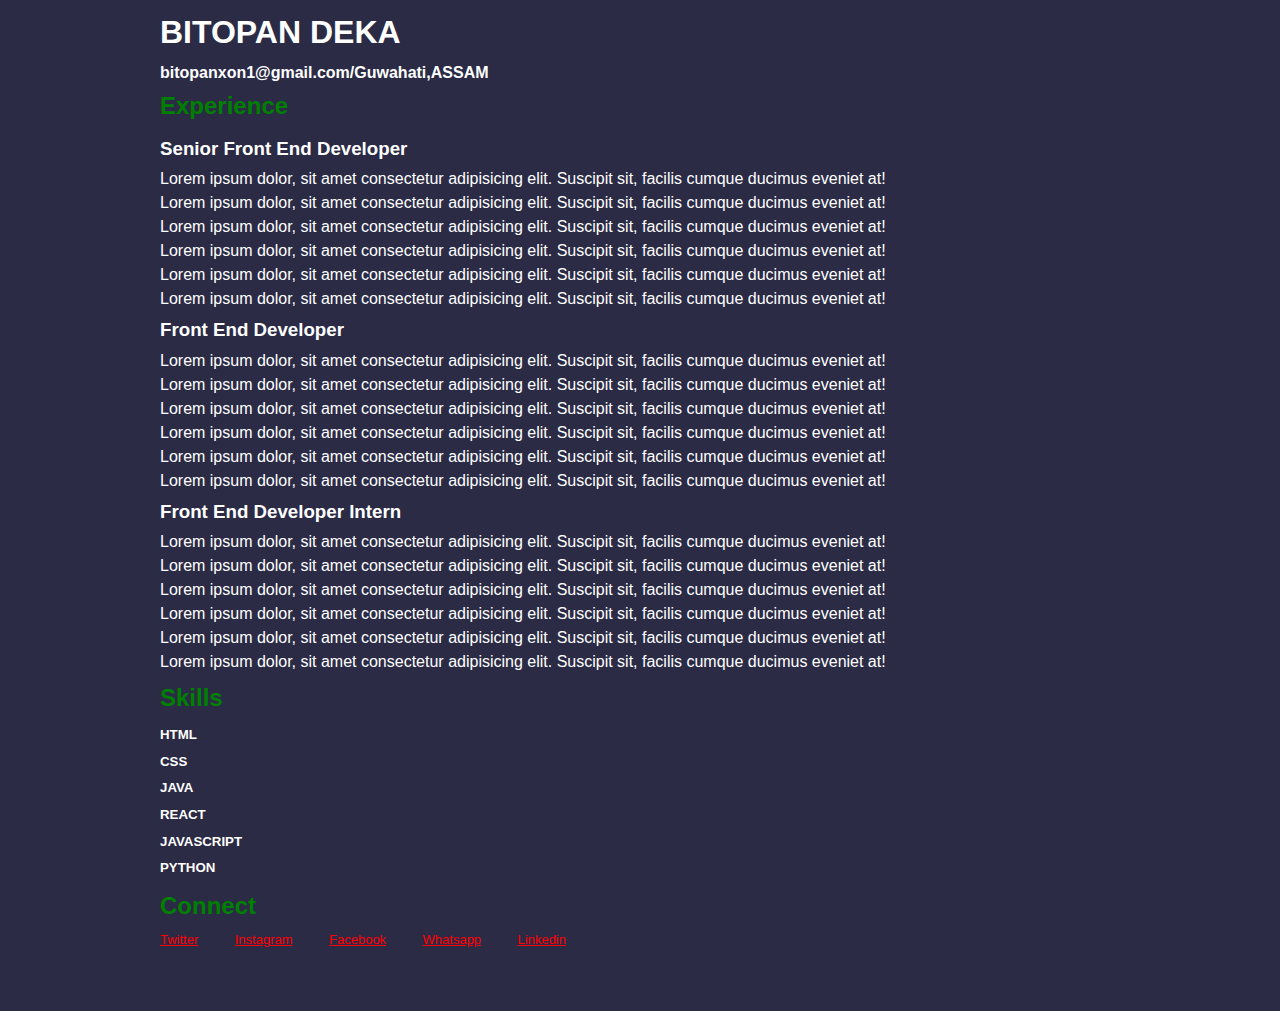
==== block-BHaaag/index.html @ 0309a09e "Auto merge by bot" ====
<!DOCTYPE html>
<html lang="en">
  <head>
    <meta charset="UTF-8" />
    <meta http-equiv="X-UA-Compatible" content="IE=edge" />
    <meta name="viewport" content="width=device-width, initial-scale=1.0" />
    <title>First Page</title>
    <link rel="stylesheet" href="./style.css" />
  </head>
  <body>
    <main>
      <h1>BITOPAN DEKA</h1>
      <address><b>bitopanxon1@gmail.com/Guwahati,ASSAM</b></address>
      <h2>Experience</h2>
      <h3>Senior Front End Developer</h3>
      <h6>
        Lorem ipsum dolor, sit amet consectetur adipisicing elit. Suscipit sit,
        facilis cumque ducimus eveniet at!
      </h6>
      <h6>
        Lorem ipsum dolor, sit amet consectetur adipisicing elit. Suscipit sit,
        facilis cumque ducimus eveniet at!
      </h6>
      <h6>
        Lorem ipsum dolor, sit amet consectetur adipisicing elit. Suscipit sit,
        facilis cumque ducimus eveniet at!
      </h6>
      <h6>
        Lorem ipsum dolor, sit amet consectetur adipisicing elit. Suscipit sit,
        facilis cumque ducimus eveniet at!
      </h6>
      <h6>
        Lorem ipsum dolor, sit amet consectetur adipisicing elit. Suscipit sit,
        facilis cumque ducimus eveniet at!
      </h6>
      <h6>
        Lorem ipsum dolor, sit amet consectetur adipisicing elit. Suscipit sit,
        facilis cumque ducimus eveniet at!
      </h6>
      <h3>Front End Developer</h3>
      <h6>
        Lorem ipsum dolor, sit amet consectetur adipisicing elit. Suscipit sit,
        facilis cumque ducimus eveniet at!
      </h6>
      <h6>
        Lorem ipsum dolor, sit amet consectetur adipisicing elit. Suscipit sit,
        facilis cumque ducimus eveniet at!
      </h6>
      <h6>
        Lorem ipsum dolor, sit amet consectetur adipisicing elit. Suscipit sit,
        facilis cumque ducimus eveniet at!
      </h6>
      <h6>
        Lorem ipsum dolor, sit amet consectetur adipisicing elit. Suscipit sit,
        facilis cumque ducimus eveniet at!
      </h6>
      <h6>
        Lorem ipsum dolor, sit amet consectetur adipisicing elit. Suscipit sit,
        facilis cumque ducimus eveniet at!
      </h6>
      <h6>
        Lorem ipsum dolor, sit amet consectetur adipisicing elit. Suscipit sit,
        facilis cumque ducimus eveniet at!
      </h6>
      <h3>Front End Developer Intern</h3>
      <h6>
        Lorem ipsum dolor, sit amet consectetur adipisicing elit. Suscipit sit,
        facilis cumque ducimus eveniet at!
      </h6>
      <h6>
        Lorem ipsum dolor, sit amet consectetur adipisicing elit. Suscipit sit,
        facilis cumque ducimus eveniet at!
      </h6>
      <h6>
        Lorem ipsum dolor, sit amet consectetur adipisicing elit. Suscipit sit,
        facilis cumque ducimus eveniet at!
      </h6>
      <h6>
        Lorem ipsum dolor, sit amet consectetur adipisicing elit. Suscipit sit,
        facilis cumque ducimus eveniet at!
      </h6>
      <h6>
        Lorem ipsum dolor, sit amet consectetur adipisicing elit. Suscipit sit,
        facilis cumque ducimus eveniet at!
      </h6>
      <h6>
        Lorem ipsum dolor, sit amet consectetur adipisicing elit. Suscipit sit,
        facilis cumque ducimus eveniet at!
      </h6>
      <h2>Skills</h2>
      <h5>HTML</h5>
      <h5>CSS</h5>
      <h5>JAVA</h5>
      <h5>REACT</h5>
      <h5>JAVASCRIPT</h5>
      <h5>PYTHON</h5>
      <h2>Connect</h2>
      <nav>
        <ul>
          <li><a href="#">Twitter</a></li>
          <li><a href="#">Instagram</a></li>
          <li><a href="#">Facebook</a></li>
          <li><a href="#">Whatsapp</a></li>
          <li><a href="#">Linkedin</a></li>
        </ul>
      </nav>
    </main>
  </body>
</html>
---- block-BHaaag/style.css ----
*,
::before,
::after {
  margin: 0;
  padding: 0;
}
body {
  background-color: rgb(43, 43, 70);
  color: white;
  font-family: Arial, Helvetica, sans-serif;
}
main {
  max-width: 60rem;
  margin: 0 auto;
}
address {
  font-style: normal;
}
h2 {
  color: green;
}
h6 {
  font-size: medium;
  font-weight: 200;
  line-height: 1.5;
}
h3,
h5,
h1,
h2 {
  line-height: 2;
}

nav li a {
  color: red;
  margin-right: 2rem;
  padding-bottom: 4rem;
  font-size: small;
}
li {
  list-style: none;
  display: inline-block;
}
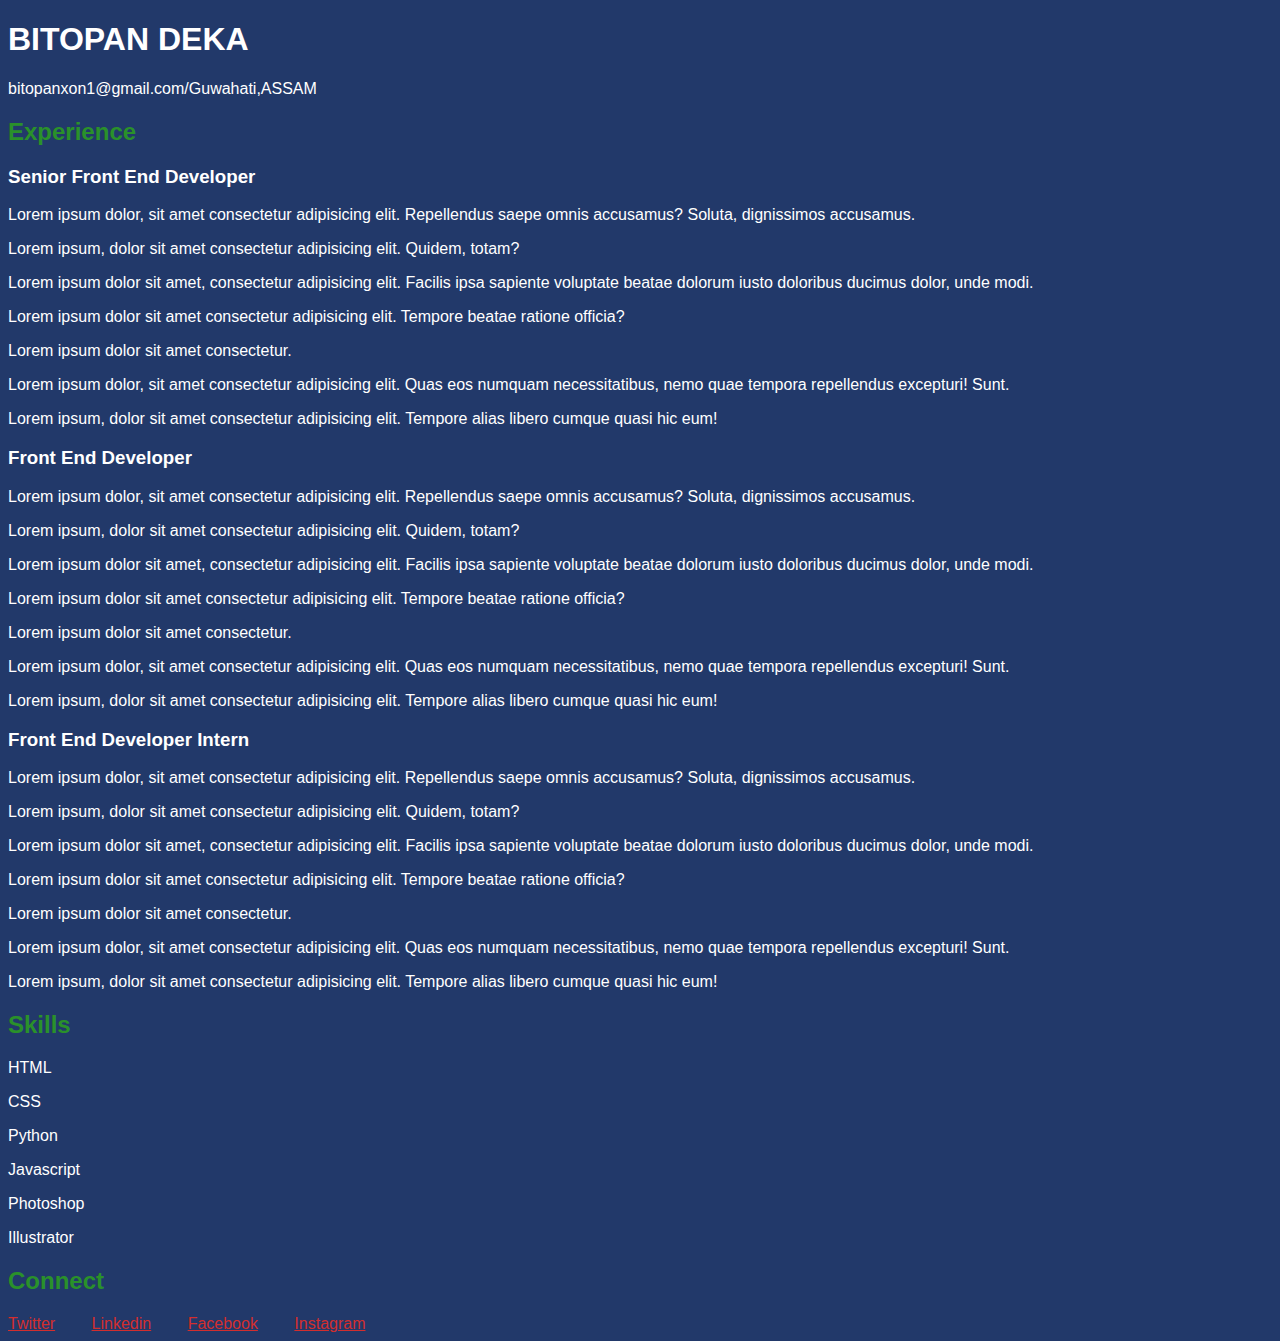
==== commit e93ee2e3: "Auto merge by bot" ====
--- a/block-BHaaag/index.html
+++ b/block-BHaaag/index.html
@@ -4,106 +4,113 @@
     <meta charset="UTF-8" />
     <meta http-equiv="X-UA-Compatible" content="IE=edge" />
     <meta name="viewport" content="width=device-width, initial-scale=1.0" />
-    <title>First Page</title>
+    <title>Assignment-level-2</title>
     <link rel="stylesheet" href="./style.css" />
   </head>
   <body>
     <main>
-      <h1>BITOPAN DEKA</h1>
-      <address><b>bitopanxon1@gmail.com/Guwahati,ASSAM</b></address>
-      <h2>Experience</h2>
-      <h3>Senior Front End Developer</h3>
-      <h6>
-        Lorem ipsum dolor, sit amet consectetur adipisicing elit. Suscipit sit,
-        facilis cumque ducimus eveniet at!
-      </h6>
-      <h6>
-        Lorem ipsum dolor, sit amet consectetur adipisicing elit. Suscipit sit,
-        facilis cumque ducimus eveniet at!
-      </h6>
-      <h6>
-        Lorem ipsum dolor, sit amet consectetur adipisicing elit. Suscipit sit,
-        facilis cumque ducimus eveniet at!
-      </h6>
-      <h6>
-        Lorem ipsum dolor, sit amet consectetur adipisicing elit. Suscipit sit,
-        facilis cumque ducimus eveniet at!
-      </h6>
-      <h6>
-        Lorem ipsum dolor, sit amet consectetur adipisicing elit. Suscipit sit,
-        facilis cumque ducimus eveniet at!
-      </h6>
-      <h6>
-        Lorem ipsum dolor, sit amet consectetur adipisicing elit. Suscipit sit,
-        facilis cumque ducimus eveniet at!
-      </h6>
-      <h3>Front End Developer</h3>
-      <h6>
-        Lorem ipsum dolor, sit amet consectetur adipisicing elit. Suscipit sit,
-        facilis cumque ducimus eveniet at!
-      </h6>
-      <h6>
-        Lorem ipsum dolor, sit amet consectetur adipisicing elit. Suscipit sit,
-        facilis cumque ducimus eveniet at!
-      </h6>
-      <h6>
-        Lorem ipsum dolor, sit amet consectetur adipisicing elit. Suscipit sit,
-        facilis cumque ducimus eveniet at!
-      </h6>
-      <h6>
-        Lorem ipsum dolor, sit amet consectetur adipisicing elit. Suscipit sit,
-        facilis cumque ducimus eveniet at!
-      </h6>
-      <h6>
-        Lorem ipsum dolor, sit amet consectetur adipisicing elit. Suscipit sit,
-        facilis cumque ducimus eveniet at!
-      </h6>
-      <h6>
-        Lorem ipsum dolor, sit amet consectetur adipisicing elit. Suscipit sit,
-        facilis cumque ducimus eveniet at!
-      </h6>
-      <h3>Front End Developer Intern</h3>
-      <h6>
-        Lorem ipsum dolor, sit amet consectetur adipisicing elit. Suscipit sit,
-        facilis cumque ducimus eveniet at!
-      </h6>
-      <h6>
-        Lorem ipsum dolor, sit amet consectetur adipisicing elit. Suscipit sit,
-        facilis cumque ducimus eveniet at!
-      </h6>
-      <h6>
-        Lorem ipsum dolor, sit amet consectetur adipisicing elit. Suscipit sit,
-        facilis cumque ducimus eveniet at!
-      </h6>
-      <h6>
-        Lorem ipsum dolor, sit amet consectetur adipisicing elit. Suscipit sit,
-        facilis cumque ducimus eveniet at!
-      </h6>
-      <h6>
-        Lorem ipsum dolor, sit amet consectetur adipisicing elit. Suscipit sit,
-        facilis cumque ducimus eveniet at!
-      </h6>
-      <h6>
-        Lorem ipsum dolor, sit amet consectetur adipisicing elit. Suscipit sit,
-        facilis cumque ducimus eveniet at!
-      </h6>
-      <h2>Skills</h2>
-      <h5>HTML</h5>
-      <h5>CSS</h5>
-      <h5>JAVA</h5>
-      <h5>REACT</h5>
-      <h5>JAVASCRIPT</h5>
-      <h5>PYTHON</h5>
+      <header class="header">
+        <h1>BITOPAN DEKA</h1>
+        <p>bitopanxon1@gmail.com/Guwahati,ASSAM</p>
+      </header>
+      <section>
+        <h2>Experience</h2>
+        <h3>Senior Front End Developer</h3>
+        <p>
+          Lorem ipsum dolor, sit amet consectetur adipisicing elit. Repellendus
+          saepe omnis accusamus? Soluta, dignissimos accusamus.
+        </p>
+        <p>
+          Lorem ipsum, dolor sit amet consectetur adipisicing elit. Quidem,
+          totam?
+        </p>
+        <p>
+          Lorem ipsum dolor sit amet, consectetur adipisicing elit. Facilis ipsa
+          sapiente voluptate beatae dolorum iusto doloribus ducimus dolor, unde
+          modi.
+        </p>
+        <p>
+          Lorem ipsum dolor sit amet consectetur adipisicing elit. Tempore
+          beatae ratione officia?
+        </p>
+        <p>Lorem ipsum dolor sit amet consectetur.</p>
+        <p>
+          Lorem ipsum dolor, sit amet consectetur adipisicing elit. Quas eos
+          numquam necessitatibus, nemo quae tempora repellendus excepturi! Sunt.
+        </p>
+        <p>
+          Lorem ipsum, dolor sit amet consectetur adipisicing elit. Tempore
+          alias libero cumque quasi hic eum!
+        </p>
+        <h3>Front End Developer</h3>
+        <p>
+          Lorem ipsum dolor, sit amet consectetur adipisicing elit. Repellendus
+          saepe omnis accusamus? Soluta, dignissimos accusamus.
+        </p>
+        <p>
+          Lorem ipsum, dolor sit amet consectetur adipisicing elit. Quidem,
+          totam?
+        </p>
+        <p>
+          Lorem ipsum dolor sit amet, consectetur adipisicing elit. Facilis ipsa
+          sapiente voluptate beatae dolorum iusto doloribus ducimus dolor, unde
+          modi.
+        </p>
+        <p>
+          Lorem ipsum dolor sit amet consectetur adipisicing elit. Tempore
+          beatae ratione officia?
+        </p>
+        <p>Lorem ipsum dolor sit amet consectetur.</p>
+        <p>
+          Lorem ipsum dolor, sit amet consectetur adipisicing elit. Quas eos
+          numquam necessitatibus, nemo quae tempora repellendus excepturi! Sunt.
+        </p>
+        <p>
+          Lorem ipsum, dolor sit amet consectetur adipisicing elit. Tempore
+          alias libero cumque quasi hic eum!
+        </p>
+        <h3>Front End Developer Intern</h3>
+        <p>
+          Lorem ipsum dolor, sit amet consectetur adipisicing elit. Repellendus
+          saepe omnis accusamus? Soluta, dignissimos accusamus.
+        </p>
+        <p>
+          Lorem ipsum, dolor sit amet consectetur adipisicing elit. Quidem,
+          totam?
+        </p>
+        <p>
+          Lorem ipsum dolor sit amet, consectetur adipisicing elit. Facilis ipsa
+          sapiente voluptate beatae dolorum iusto doloribus ducimus dolor, unde
+          modi.
+        </p>
+        <p>
+          Lorem ipsum dolor sit amet consectetur adipisicing elit. Tempore
+          beatae ratione officia?
+        </p>
+        <p>Lorem ipsum dolor sit amet consectetur.</p>
+        <p>
+          Lorem ipsum dolor, sit amet consectetur adipisicing elit. Quas eos
+          numquam necessitatibus, nemo quae tempora repellendus excepturi! Sunt.
+        </p>
+        <p>
+          Lorem ipsum, dolor sit amet consectetur adipisicing elit. Tempore
+          alias libero cumque quasi hic eum!
+        </p>
+        <h2>Skills</h2>
+        <p>HTML</p>
+        <p>CSS</p>
+        <p>Python</p>
+        <p>Javascript</p>
+        <p>Photoshop</p>
+        <p>Illustrator</p>
+      </section>
+    </main>
+    <footer>
       <h2>Connect</h2>
-      <nav>
-        <ul>
-          <li><a href="#">Twitter</a></li>
-          <li><a href="#">Instagram</a></li>
-          <li><a href="#">Facebook</a></li>
-          <li><a href="#">Whatsapp</a></li>
-          <li><a href="#">Linkedin</a></li>
-        </ul>
-      </nav>
-    </main>
+      <a href="#">Twitter</a>
+      <a href="#">Linkedin</a>
+      <a href="#">Facebook</a>
+      <a href="#">Instagram</a>
+    </footer>
   </body>
 </html>
--- a/block-BHaaag/style.css
+++ b/block-BHaaag/style.css
@@ -1,43 +1,13 @@
-*,
-::before,
-::after {
-  margin: 0;
-  padding: 0;
-}
 body {
-  background-color: rgb(43, 43, 70);
+  background-color: #22396a;
   color: white;
   font-family: Arial, Helvetica, sans-serif;
 }
-main {
-  max-width: 60rem;
-  margin: 0 auto;
-}
-address {
-  font-style: normal;
-}
 h2 {
-  color: green;
-}
-h6 {
-  font-size: medium;
-  font-weight: 200;
-  line-height: 1.5;
-}
-h3,
-h5,
-h1,
-h2 {
-  line-height: 2;
+  color: #2a912a;
 }
 
-nav li a {
-  color: red;
+a {
+  color: #d32e2e;
   margin-right: 2rem;
-  padding-bottom: 4rem;
-  font-size: small;
 }
-li {
-  list-style: none;
-  display: inline-block;
-}
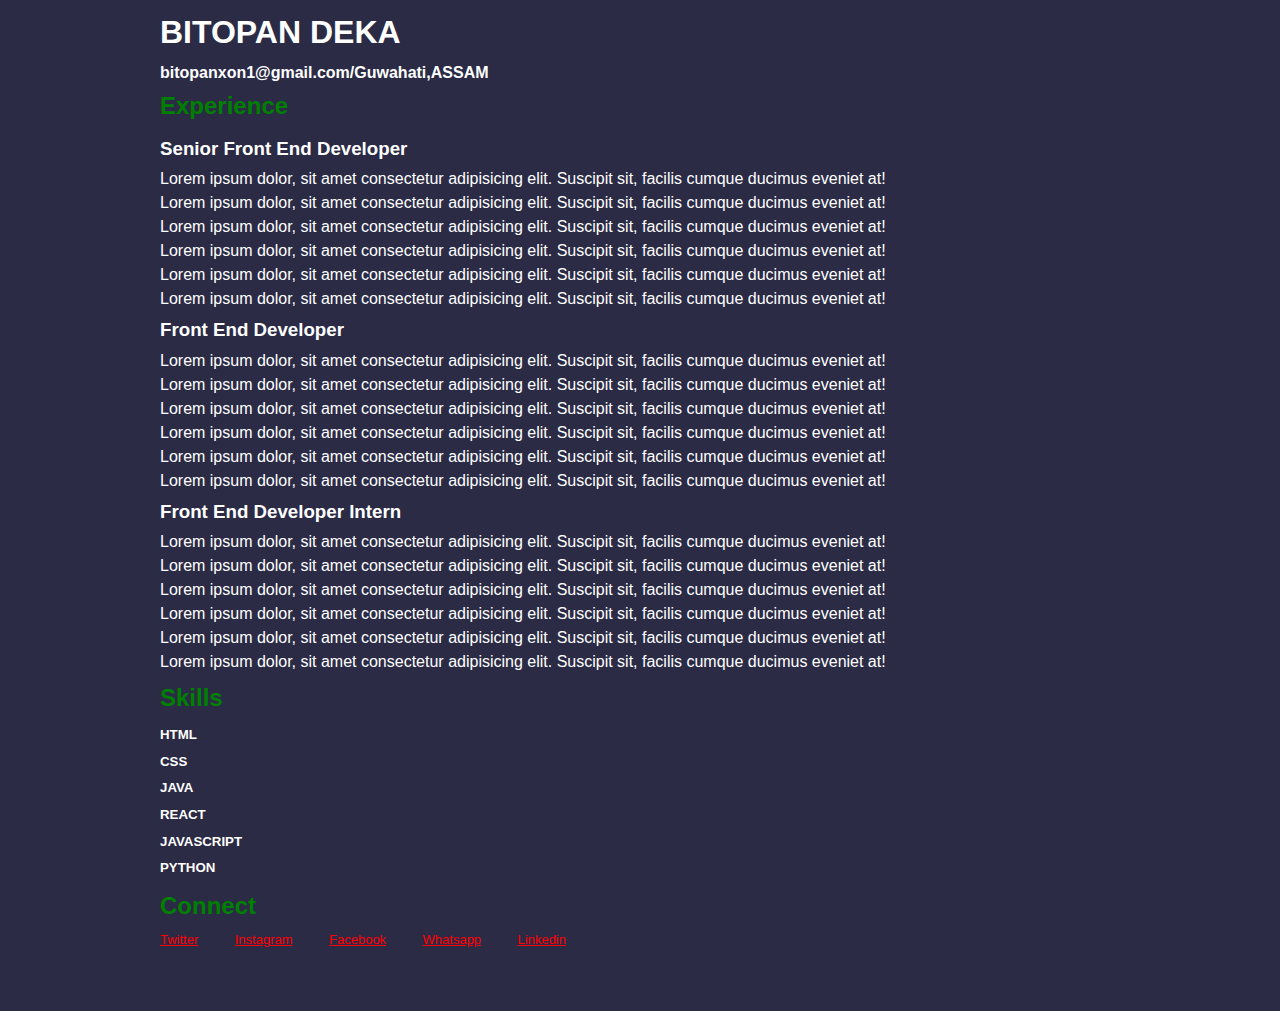
==== commit 5b66cc29: "Add different level of heading" ====
--- a/block-BHaaag/index.html
+++ b/block-BHaaag/index.html
@@ -4,113 +4,106 @@
     <meta charset="UTF-8" />
     <meta http-equiv="X-UA-Compatible" content="IE=edge" />
     <meta name="viewport" content="width=device-width, initial-scale=1.0" />
-    <title>Assignment-level-2</title>
+    <title>First Page</title>
     <link rel="stylesheet" href="./style.css" />
   </head>
   <body>
     <main>
-      <header class="header">
-        <h1>BITOPAN DEKA</h1>
-        <p>bitopanxon1@gmail.com/Guwahati,ASSAM</p>
-      </header>
-      <section>
-        <h2>Experience</h2>
-        <h3>Senior Front End Developer</h3>
-        <p>
-          Lorem ipsum dolor, sit amet consectetur adipisicing elit. Repellendus
-          saepe omnis accusamus? Soluta, dignissimos accusamus.
-        </p>
-        <p>
-          Lorem ipsum, dolor sit amet consectetur adipisicing elit. Quidem,
-          totam?
-        </p>
-        <p>
-          Lorem ipsum dolor sit amet, consectetur adipisicing elit. Facilis ipsa
-          sapiente voluptate beatae dolorum iusto doloribus ducimus dolor, unde
-          modi.
-        </p>
-        <p>
-          Lorem ipsum dolor sit amet consectetur adipisicing elit. Tempore
-          beatae ratione officia?
-        </p>
-        <p>Lorem ipsum dolor sit amet consectetur.</p>
-        <p>
-          Lorem ipsum dolor, sit amet consectetur adipisicing elit. Quas eos
-          numquam necessitatibus, nemo quae tempora repellendus excepturi! Sunt.
-        </p>
-        <p>
-          Lorem ipsum, dolor sit amet consectetur adipisicing elit. Tempore
-          alias libero cumque quasi hic eum!
-        </p>
-        <h3>Front End Developer</h3>
-        <p>
-          Lorem ipsum dolor, sit amet consectetur adipisicing elit. Repellendus
-          saepe omnis accusamus? Soluta, dignissimos accusamus.
-        </p>
-        <p>
-          Lorem ipsum, dolor sit amet consectetur adipisicing elit. Quidem,
-          totam?
-        </p>
-        <p>
-          Lorem ipsum dolor sit amet, consectetur adipisicing elit. Facilis ipsa
-          sapiente voluptate beatae dolorum iusto doloribus ducimus dolor, unde
-          modi.
-        </p>
-        <p>
-          Lorem ipsum dolor sit amet consectetur adipisicing elit. Tempore
-          beatae ratione officia?
-        </p>
-        <p>Lorem ipsum dolor sit amet consectetur.</p>
-        <p>
-          Lorem ipsum dolor, sit amet consectetur adipisicing elit. Quas eos
-          numquam necessitatibus, nemo quae tempora repellendus excepturi! Sunt.
-        </p>
-        <p>
-          Lorem ipsum, dolor sit amet consectetur adipisicing elit. Tempore
-          alias libero cumque quasi hic eum!
-        </p>
-        <h3>Front End Developer Intern</h3>
-        <p>
-          Lorem ipsum dolor, sit amet consectetur adipisicing elit. Repellendus
-          saepe omnis accusamus? Soluta, dignissimos accusamus.
-        </p>
-        <p>
-          Lorem ipsum, dolor sit amet consectetur adipisicing elit. Quidem,
-          totam?
-        </p>
-        <p>
-          Lorem ipsum dolor sit amet, consectetur adipisicing elit. Facilis ipsa
-          sapiente voluptate beatae dolorum iusto doloribus ducimus dolor, unde
-          modi.
-        </p>
-        <p>
-          Lorem ipsum dolor sit amet consectetur adipisicing elit. Tempore
-          beatae ratione officia?
-        </p>
-        <p>Lorem ipsum dolor sit amet consectetur.</p>
-        <p>
-          Lorem ipsum dolor, sit amet consectetur adipisicing elit. Quas eos
-          numquam necessitatibus, nemo quae tempora repellendus excepturi! Sunt.
-        </p>
-        <p>
-          Lorem ipsum, dolor sit amet consectetur adipisicing elit. Tempore
-          alias libero cumque quasi hic eum!
-        </p>
-        <h2>Skills</h2>
-        <p>HTML</p>
-        <p>CSS</p>
-        <p>Python</p>
-        <p>Javascript</p>
-        <p>Photoshop</p>
-        <p>Illustrator</p>
-      </section>
+      <h1>BITOPAN DEKA</h1>
+      <address><b>bitopanxon1@gmail.com/Guwahati,ASSAM</b></address>
+      <h2>Experience</h2>
+      <h3>Senior Front End Developer</h3>
+      <h6>
+        Lorem ipsum dolor, sit amet consectetur adipisicing elit. Suscipit sit,
+        facilis cumque ducimus eveniet at!
+      </h6>
+      <h6>
+        Lorem ipsum dolor, sit amet consectetur adipisicing elit. Suscipit sit,
+        facilis cumque ducimus eveniet at!
+      </h6>
+      <h6>
+        Lorem ipsum dolor, sit amet consectetur adipisicing elit. Suscipit sit,
+        facilis cumque ducimus eveniet at!
+      </h6>
+      <h6>
+        Lorem ipsum dolor, sit amet consectetur adipisicing elit. Suscipit sit,
+        facilis cumque ducimus eveniet at!
+      </h6>
+      <h6>
+        Lorem ipsum dolor, sit amet consectetur adipisicing elit. Suscipit sit,
+        facilis cumque ducimus eveniet at!
+      </h6>
+      <h6>
+        Lorem ipsum dolor, sit amet consectetur adipisicing elit. Suscipit sit,
+        facilis cumque ducimus eveniet at!
+      </h6>
+      <h3>Front End Developer</h3>
+      <h6>
+        Lorem ipsum dolor, sit amet consectetur adipisicing elit. Suscipit sit,
+        facilis cumque ducimus eveniet at!
+      </h6>
+      <h6>
+        Lorem ipsum dolor, sit amet consectetur adipisicing elit. Suscipit sit,
+        facilis cumque ducimus eveniet at!
+      </h6>
+      <h6>
+        Lorem ipsum dolor, sit amet consectetur adipisicing elit. Suscipit sit,
+        facilis cumque ducimus eveniet at!
+      </h6>
+      <h6>
+        Lorem ipsum dolor, sit amet consectetur adipisicing elit. Suscipit sit,
+        facilis cumque ducimus eveniet at!
+      </h6>
+      <h6>
+        Lorem ipsum dolor, sit amet consectetur adipisicing elit. Suscipit sit,
+        facilis cumque ducimus eveniet at!
+      </h6>
+      <h6>
+        Lorem ipsum dolor, sit amet consectetur adipisicing elit. Suscipit sit,
+        facilis cumque ducimus eveniet at!
+      </h6>
+      <h3>Front End Developer Intern</h3>
+      <h6>
+        Lorem ipsum dolor, sit amet consectetur adipisicing elit. Suscipit sit,
+        facilis cumque ducimus eveniet at!
+      </h6>
+      <h6>
+        Lorem ipsum dolor, sit amet consectetur adipisicing elit. Suscipit sit,
+        facilis cumque ducimus eveniet at!
+      </h6>
+      <h6>
+        Lorem ipsum dolor, sit amet consectetur adipisicing elit. Suscipit sit,
+        facilis cumque ducimus eveniet at!
+      </h6>
+      <h6>
+        Lorem ipsum dolor, sit amet consectetur adipisicing elit. Suscipit sit,
+        facilis cumque ducimus eveniet at!
+      </h6>
+      <h6>
+        Lorem ipsum dolor, sit amet consectetur adipisicing elit. Suscipit sit,
+        facilis cumque ducimus eveniet at!
+      </h6>
+      <h6>
+        Lorem ipsum dolor, sit amet consectetur adipisicing elit. Suscipit sit,
+        facilis cumque ducimus eveniet at!
+      </h6>
+      <h2>Skills</h2>
+      <h5>HTML</h5>
+      <h5>CSS</h5>
+      <h5>JAVA</h5>
+      <h5>REACT</h5>
+      <h5>JAVASCRIPT</h5>
+      <h5>PYTHON</h5>
+      <h2>Connect</h2>
+      <nav>
+        <ul>
+          <li><a href="#">Twitter</a></li>
+          <li><a href="#">Instagram</a></li>
+          <li><a href="#">Facebook</a></li>
+          <li><a href="#">Whatsapp</a></li>
+          <li><a href="#">Linkedin</a></li>
+        </ul>
+      </nav>
     </main>
-    <footer>
-      <h2>Connect</h2>
-      <a href="#">Twitter</a>
-      <a href="#">Linkedin</a>
-      <a href="#">Facebook</a>
-      <a href="#">Instagram</a>
-    </footer>
   </body>
 </html>
--- a/block-BHaaag/style.css
+++ b/block-BHaaag/style.css
@@ -1,13 +1,43 @@
+*,
+::before,
+::after {
+  margin: 0;
+  padding: 0;
+}
 body {
-  background-color: #22396a;
+  background-color: rgb(43, 43, 70);
   color: white;
   font-family: Arial, Helvetica, sans-serif;
 }
+main {
+  max-width: 60rem;
+  margin: 0 auto;
+}
+address {
+  font-style: normal;
+}
 h2 {
-  color: #2a912a;
+  color: green;
+}
+h6 {
+  font-size: medium;
+  font-weight: 200;
+  line-height: 1.5;
+}
+h3,
+h5,
+h1,
+h2 {
+  line-height: 2;
 }
 
-a {
-  color: #d32e2e;
+nav li a {
+  color: red;
   margin-right: 2rem;
+  padding-bottom: 4rem;
+  font-size: small;
 }
+li {
+  list-style: none;
+  display: inline-block;
+}
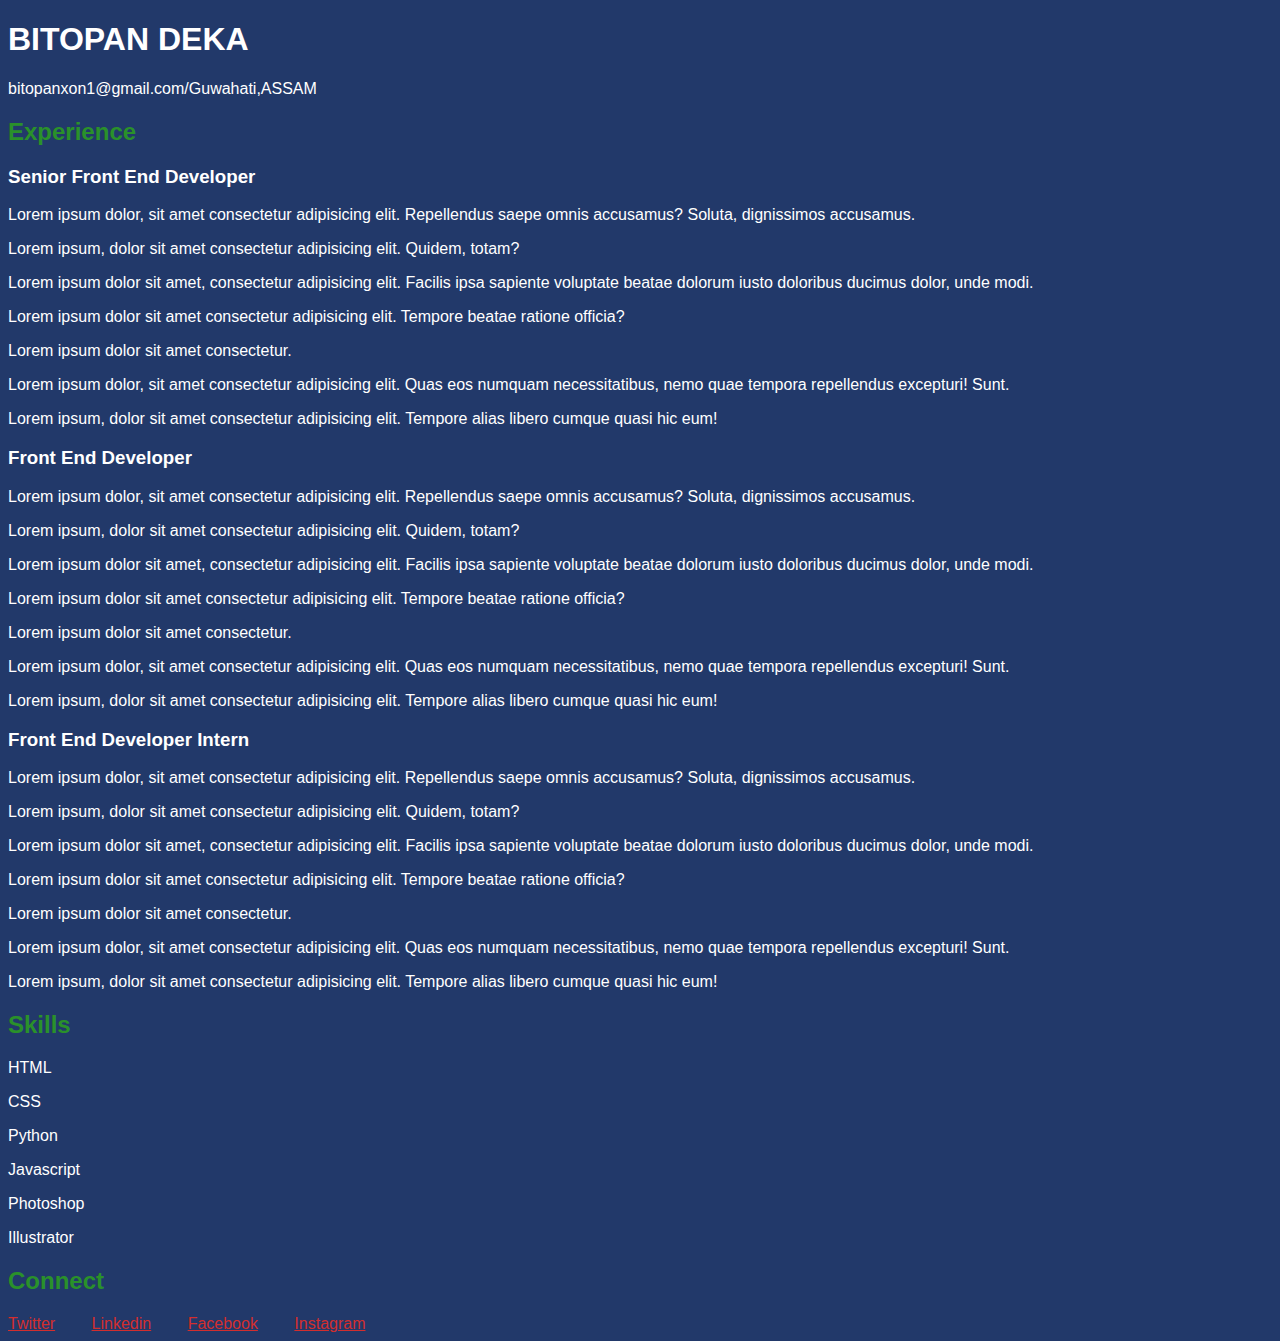
==== commit 9d133b57: "Refactor" ====
--- a/block-BHaaag/index.html
+++ b/block-BHaaag/index.html
@@ -4,106 +4,113 @@
     <meta charset="UTF-8" />
     <meta http-equiv="X-UA-Compatible" content="IE=edge" />
     <meta name="viewport" content="width=device-width, initial-scale=1.0" />
-    <title>First Page</title>
+    <title>Assignment-level-2</title>
     <link rel="stylesheet" href="./style.css" />
   </head>
   <body>
     <main>
-      <h1>BITOPAN DEKA</h1>
-      <address><b>bitopanxon1@gmail.com/Guwahati,ASSAM</b></address>
-      <h2>Experience</h2>
-      <h3>Senior Front End Developer</h3>
-      <h6>
-        Lorem ipsum dolor, sit amet consectetur adipisicing elit. Suscipit sit,
-        facilis cumque ducimus eveniet at!
-      </h6>
-      <h6>
-        Lorem ipsum dolor, sit amet consectetur adipisicing elit. Suscipit sit,
-        facilis cumque ducimus eveniet at!
-      </h6>
-      <h6>
-        Lorem ipsum dolor, sit amet consectetur adipisicing elit. Suscipit sit,
-        facilis cumque ducimus eveniet at!
-      </h6>
-      <h6>
-        Lorem ipsum dolor, sit amet consectetur adipisicing elit. Suscipit sit,
-        facilis cumque ducimus eveniet at!
-      </h6>
-      <h6>
-        Lorem ipsum dolor, sit amet consectetur adipisicing elit. Suscipit sit,
-        facilis cumque ducimus eveniet at!
-      </h6>
-      <h6>
-        Lorem ipsum dolor, sit amet consectetur adipisicing elit. Suscipit sit,
-        facilis cumque ducimus eveniet at!
-      </h6>
-      <h3>Front End Developer</h3>
-      <h6>
-        Lorem ipsum dolor, sit amet consectetur adipisicing elit. Suscipit sit,
-        facilis cumque ducimus eveniet at!
-      </h6>
-      <h6>
-        Lorem ipsum dolor, sit amet consectetur adipisicing elit. Suscipit sit,
-        facilis cumque ducimus eveniet at!
-      </h6>
-      <h6>
-        Lorem ipsum dolor, sit amet consectetur adipisicing elit. Suscipit sit,
-        facilis cumque ducimus eveniet at!
-      </h6>
-      <h6>
-        Lorem ipsum dolor, sit amet consectetur adipisicing elit. Suscipit sit,
-        facilis cumque ducimus eveniet at!
-      </h6>
-      <h6>
-        Lorem ipsum dolor, sit amet consectetur adipisicing elit. Suscipit sit,
-        facilis cumque ducimus eveniet at!
-      </h6>
-      <h6>
-        Lorem ipsum dolor, sit amet consectetur adipisicing elit. Suscipit sit,
-        facilis cumque ducimus eveniet at!
-      </h6>
-      <h3>Front End Developer Intern</h3>
-      <h6>
-        Lorem ipsum dolor, sit amet consectetur adipisicing elit. Suscipit sit,
-        facilis cumque ducimus eveniet at!
-      </h6>
-      <h6>
-        Lorem ipsum dolor, sit amet consectetur adipisicing elit. Suscipit sit,
-        facilis cumque ducimus eveniet at!
-      </h6>
-      <h6>
-        Lorem ipsum dolor, sit amet consectetur adipisicing elit. Suscipit sit,
-        facilis cumque ducimus eveniet at!
-      </h6>
-      <h6>
-        Lorem ipsum dolor, sit amet consectetur adipisicing elit. Suscipit sit,
-        facilis cumque ducimus eveniet at!
-      </h6>
-      <h6>
-        Lorem ipsum dolor, sit amet consectetur adipisicing elit. Suscipit sit,
-        facilis cumque ducimus eveniet at!
-      </h6>
-      <h6>
-        Lorem ipsum dolor, sit amet consectetur adipisicing elit. Suscipit sit,
-        facilis cumque ducimus eveniet at!
-      </h6>
-      <h2>Skills</h2>
-      <h5>HTML</h5>
-      <h5>CSS</h5>
-      <h5>JAVA</h5>
-      <h5>REACT</h5>
-      <h5>JAVASCRIPT</h5>
-      <h5>PYTHON</h5>
+      <header class="header">
+        <h1>BITOPAN DEKA</h1>
+        <p>bitopanxon1@gmail.com/Guwahati,ASSAM</p>
+      </header>
+      <section>
+        <h2>Experience</h2>
+        <h3>Senior Front End Developer</h3>
+        <p>
+          Lorem ipsum dolor, sit amet consectetur adipisicing elit. Repellendus
+          saepe omnis accusamus? Soluta, dignissimos accusamus.
+        </p>
+        <p>
+          Lorem ipsum, dolor sit amet consectetur adipisicing elit. Quidem,
+          totam?
+        </p>
+        <p>
+          Lorem ipsum dolor sit amet, consectetur adipisicing elit. Facilis ipsa
+          sapiente voluptate beatae dolorum iusto doloribus ducimus dolor, unde
+          modi.
+        </p>
+        <p>
+          Lorem ipsum dolor sit amet consectetur adipisicing elit. Tempore
+          beatae ratione officia?
+        </p>
+        <p>Lorem ipsum dolor sit amet consectetur.</p>
+        <p>
+          Lorem ipsum dolor, sit amet consectetur adipisicing elit. Quas eos
+          numquam necessitatibus, nemo quae tempora repellendus excepturi! Sunt.
+        </p>
+        <p>
+          Lorem ipsum, dolor sit amet consectetur adipisicing elit. Tempore
+          alias libero cumque quasi hic eum!
+        </p>
+        <h3>Front End Developer</h3>
+        <p>
+          Lorem ipsum dolor, sit amet consectetur adipisicing elit. Repellendus
+          saepe omnis accusamus? Soluta, dignissimos accusamus.
+        </p>
+        <p>
+          Lorem ipsum, dolor sit amet consectetur adipisicing elit. Quidem,
+          totam?
+        </p>
+        <p>
+          Lorem ipsum dolor sit amet, consectetur adipisicing elit. Facilis ipsa
+          sapiente voluptate beatae dolorum iusto doloribus ducimus dolor, unde
+          modi.
+        </p>
+        <p>
+          Lorem ipsum dolor sit amet consectetur adipisicing elit. Tempore
+          beatae ratione officia?
+        </p>
+        <p>Lorem ipsum dolor sit amet consectetur.</p>
+        <p>
+          Lorem ipsum dolor, sit amet consectetur adipisicing elit. Quas eos
+          numquam necessitatibus, nemo quae tempora repellendus excepturi! Sunt.
+        </p>
+        <p>
+          Lorem ipsum, dolor sit amet consectetur adipisicing elit. Tempore
+          alias libero cumque quasi hic eum!
+        </p>
+        <h3>Front End Developer Intern</h3>
+        <p>
+          Lorem ipsum dolor, sit amet consectetur adipisicing elit. Repellendus
+          saepe omnis accusamus? Soluta, dignissimos accusamus.
+        </p>
+        <p>
+          Lorem ipsum, dolor sit amet consectetur adipisicing elit. Quidem,
+          totam?
+        </p>
+        <p>
+          Lorem ipsum dolor sit amet, consectetur adipisicing elit. Facilis ipsa
+          sapiente voluptate beatae dolorum iusto doloribus ducimus dolor, unde
+          modi.
+        </p>
+        <p>
+          Lorem ipsum dolor sit amet consectetur adipisicing elit. Tempore
+          beatae ratione officia?
+        </p>
+        <p>Lorem ipsum dolor sit amet consectetur.</p>
+        <p>
+          Lorem ipsum dolor, sit amet consectetur adipisicing elit. Quas eos
+          numquam necessitatibus, nemo quae tempora repellendus excepturi! Sunt.
+        </p>
+        <p>
+          Lorem ipsum, dolor sit amet consectetur adipisicing elit. Tempore
+          alias libero cumque quasi hic eum!
+        </p>
+        <h2>Skills</h2>
+        <p>HTML</p>
+        <p>CSS</p>
+        <p>Python</p>
+        <p>Javascript</p>
+        <p>Photoshop</p>
+        <p>Illustrator</p>
+      </section>
+    </main>
+    <footer>
       <h2>Connect</h2>
-      <nav>
-        <ul>
-          <li><a href="#">Twitter</a></li>
-          <li><a href="#">Instagram</a></li>
-          <li><a href="#">Facebook</a></li>
-          <li><a href="#">Whatsapp</a></li>
-          <li><a href="#">Linkedin</a></li>
-        </ul>
-      </nav>
-    </main>
+      <a href="#">Twitter</a>
+      <a href="#">Linkedin</a>
+      <a href="#">Facebook</a>
+      <a href="#">Instagram</a>
+    </footer>
   </body>
 </html>
--- a/block-BHaaag/style.css
+++ b/block-BHaaag/style.css
@@ -1,43 +1,13 @@
-*,
-::before,
-::after {
-  margin: 0;
-  padding: 0;
-}
 body {
-  background-color: rgb(43, 43, 70);
+  background-color: #22396a;
   color: white;
   font-family: Arial, Helvetica, sans-serif;
 }
-main {
-  max-width: 60rem;
-  margin: 0 auto;
-}
-address {
-  font-style: normal;
-}
 h2 {
-  color: green;
-}
-h6 {
-  font-size: medium;
-  font-weight: 200;
-  line-height: 1.5;
-}
-h3,
-h5,
-h1,
-h2 {
-  line-height: 2;
+  color: #2a912a;
 }
 
-nav li a {
-  color: red;
+a {
+  color: #d32e2e;
   margin-right: 2rem;
-  padding-bottom: 4rem;
-  font-size: small;
 }
-li {
-  list-style: none;
-  display: inline-block;
-}
